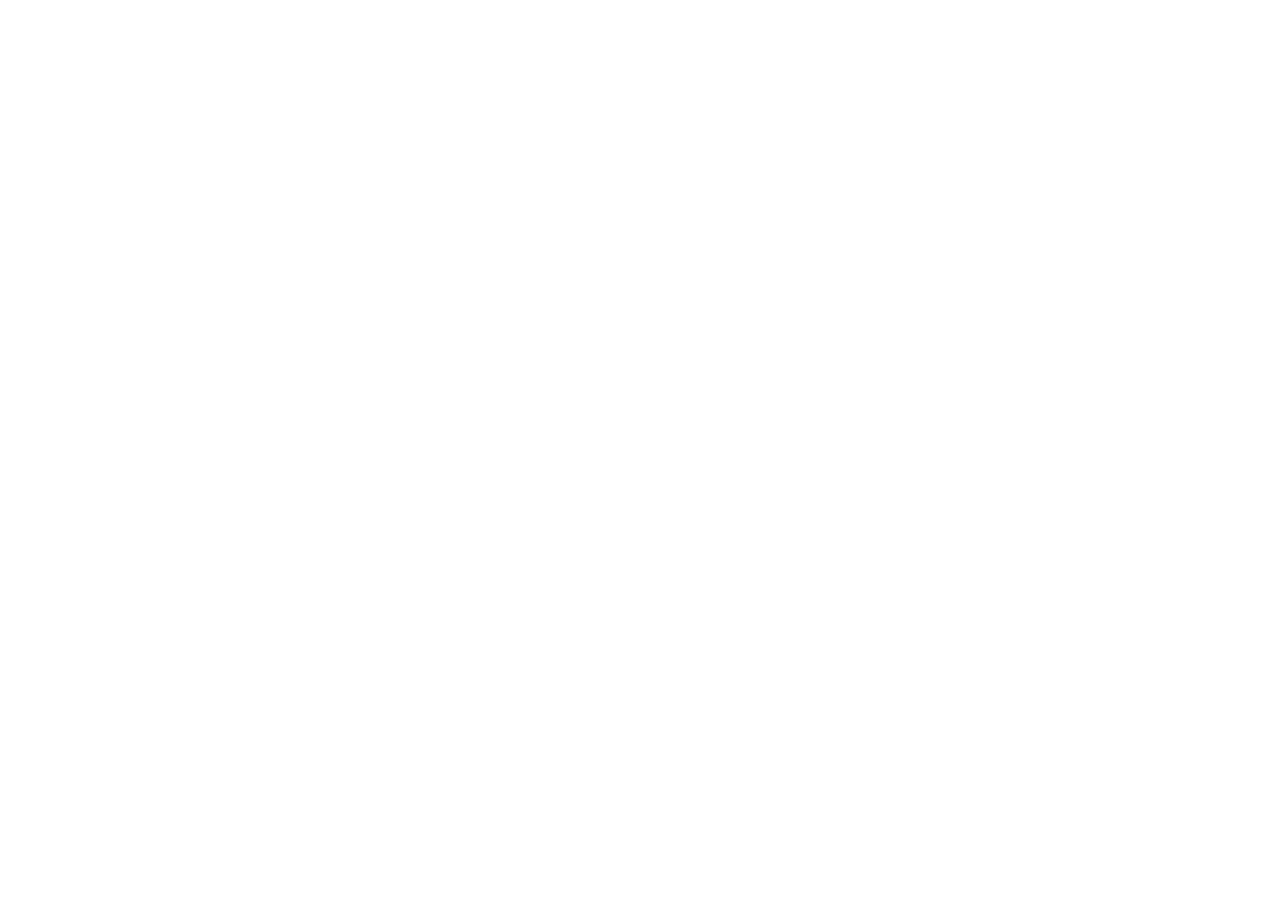
==== pet-clinic-web/src/main/resources/templates/owners/index.html @ 68401c8b "adding owner index page. Closes #23." ====
<!DOCTYPE html>
<html lang="en" xmlns:th="http://www.thymeleaf.org">
<head>
    <meta charset="UTF-8">
    <title>Owners</title>
</head>
<body>
    <h1 th:text="'List of Owners'"></h1>
</body>
</html>
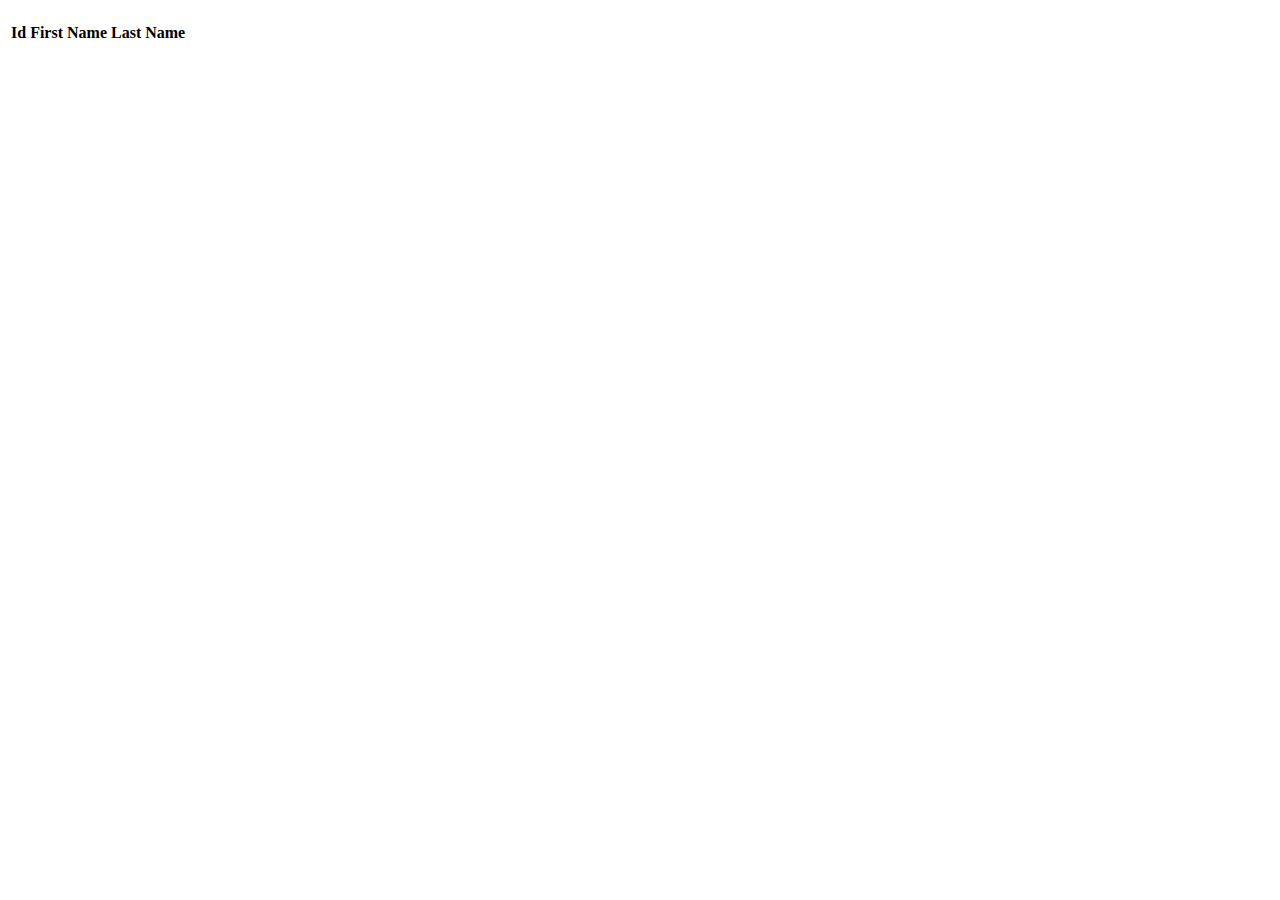
==== commit fefe5f8d: "adding list all owners. Closes #26." ====
--- a/pet-clinic-web/src/main/resources/templates/owners/index.html
+++ b/pet-clinic-web/src/main/resources/templates/owners/index.html
@@ -5,6 +5,23 @@
     <title>Owners</title>
 </head>
 <body>
-    <h1 th:text="'List of Owners'"></h1>
+<!--/*thymesVar id="owner" type="com.rafael.petclinic.model.Owner"*/-->
+<h1 th:text="'List of Owners'"></h1>
+<table>
+    <thead>
+    <tr>
+        <th>Id</th>
+        <th>First Name</th>
+        <th>Last Name</th>
+    </tr>
+    </thead>
+    <tbody>
+    <tr th:each="owner : ${owners}">
+        <td th:text="${owner.id}"></td>
+        <td th:text="${owner.firstName}"></td>
+        <td th:text="${owner.lastName}"></td>
+    </tr>
+    </tbody>
+</table>
 </body>
 </html>